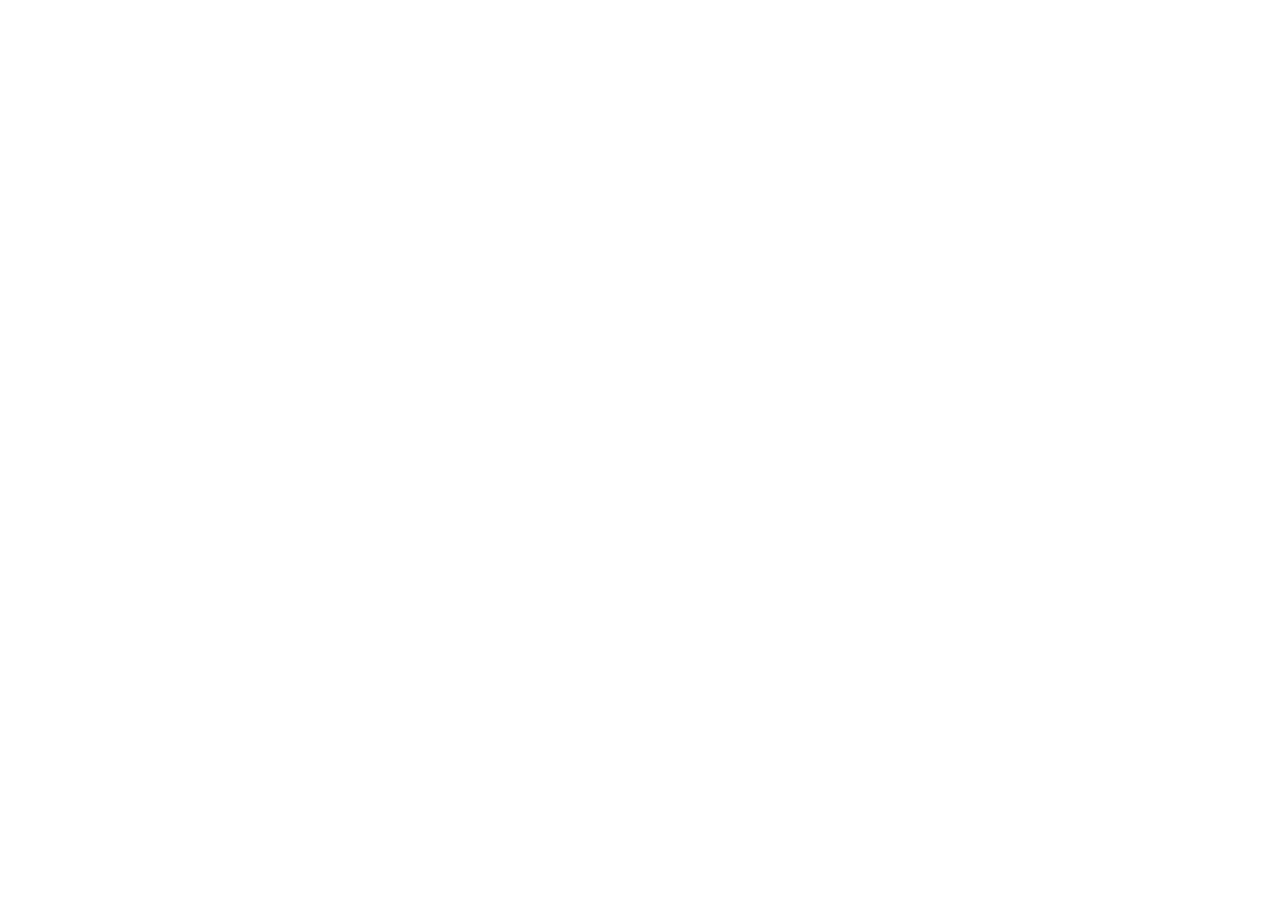
==== public/index.html @ 381351ed "Deployed firebase stuff and all, and created and added basic stuff for running the website and game " ====
<!DOCTYPE html>
<html lang="en">
<head>
  <meta charset="UTF-8">
    <meta http-equiv="refresh" content="5; url=https://nations-58f78.web.app/sign_in_page/sign_in.html">
  <meta name="viewport" content="width=device-width, initial-scale=1.0">
  <title>Nations Sign Up</title>
</head>
<body>
  
</body>
</html>
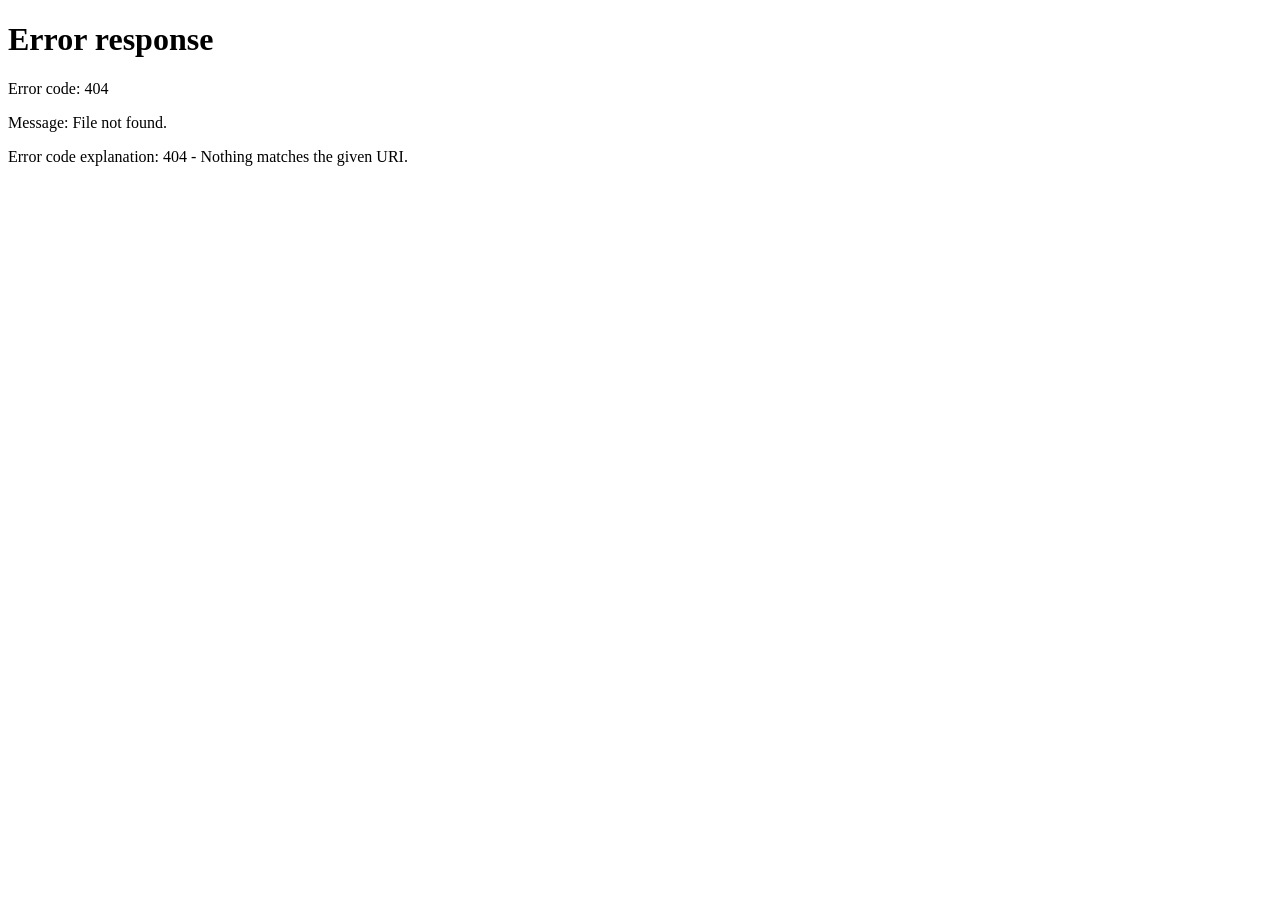
==== commit 7180cb5d: "EVERYTHING MERGED MANUALLY FUNNNNN CUZ GITHUB WOULD HAVE DIED DOING THIS." ====
--- a/public/index.html
+++ b/public/index.html
@@ -2,11 +2,11 @@
 <html lang="en">
 <head>
   <meta charset="UTF-8">
-    <meta http-equiv="refresh" content="5; url=https://nations-58f78.web.app/sign_in_page/sign_in.html">
+    <meta http-equiv="refresh" content="0; url=/sign_in_page/sign_in.html">
   <meta name="viewport" content="width=device-width, initial-scale=1.0">
   <title>Nations Sign Up</title>
 </head>
 <body>
   
 </body>
-</html>+</html>
